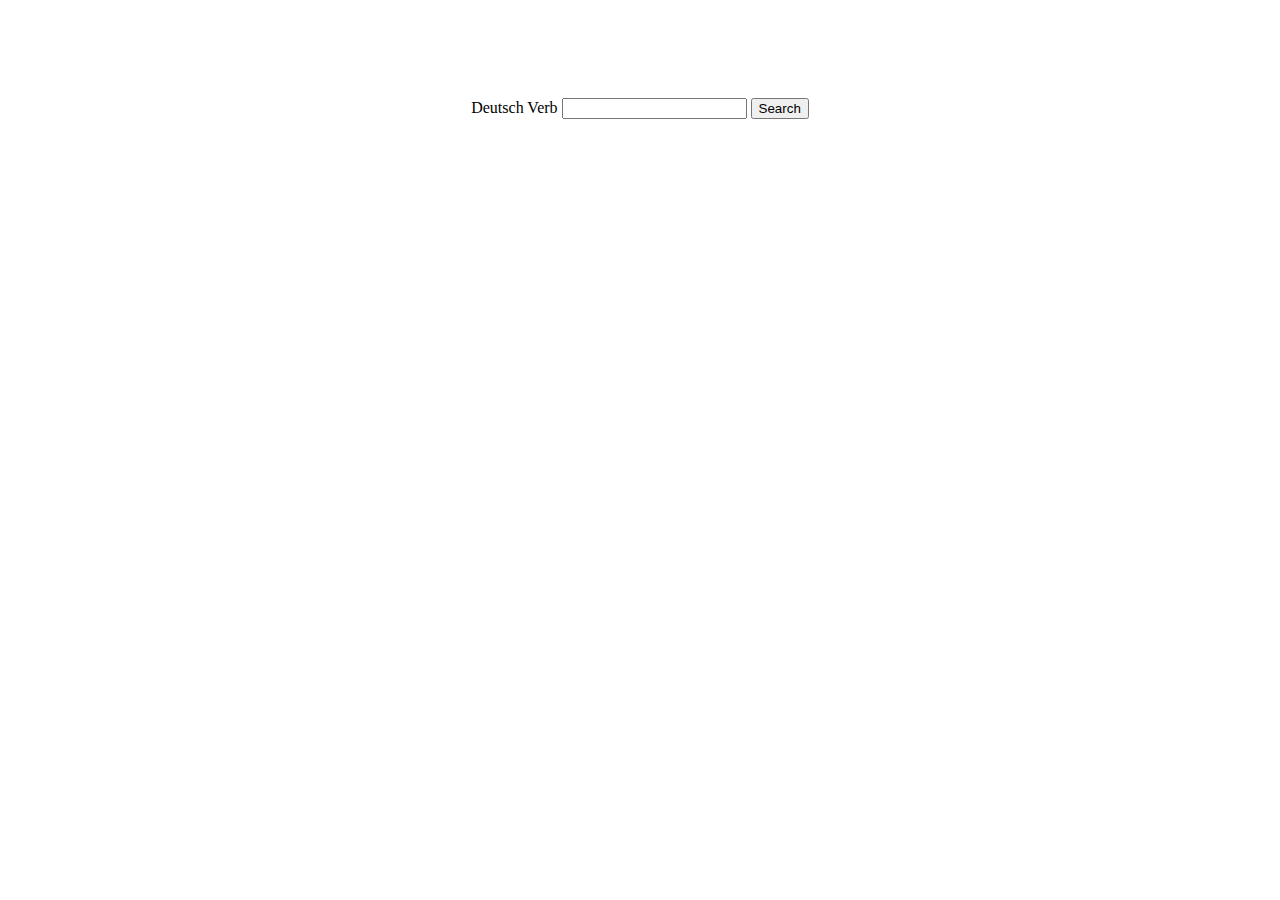
==== deutsch/index.html @ 8a2e1790 "rasp.v.1" ====
<!Doctype html> 
<html>
<head>
<meta charset="UTF-8">
	<title> Deutsch Conjugation </title>
</head>
<body>
	<br><br><br><br><br>
	<div align=center> 
	<form name="German_conj"  action = "http://api.verbix.com/conjugator/html" method="GET">
	Deutsch Verb <input type = "text" name="verb" />
  <input type ="hidden" value = "deu" name="language">
  <input type ="hidden" value = "http://tools.verbix.com/webverbix/personal/template.htm" name="tableurl">
  	<input type = "Submit" value = "Search">
	</form>
	</div>
</body>

</html>
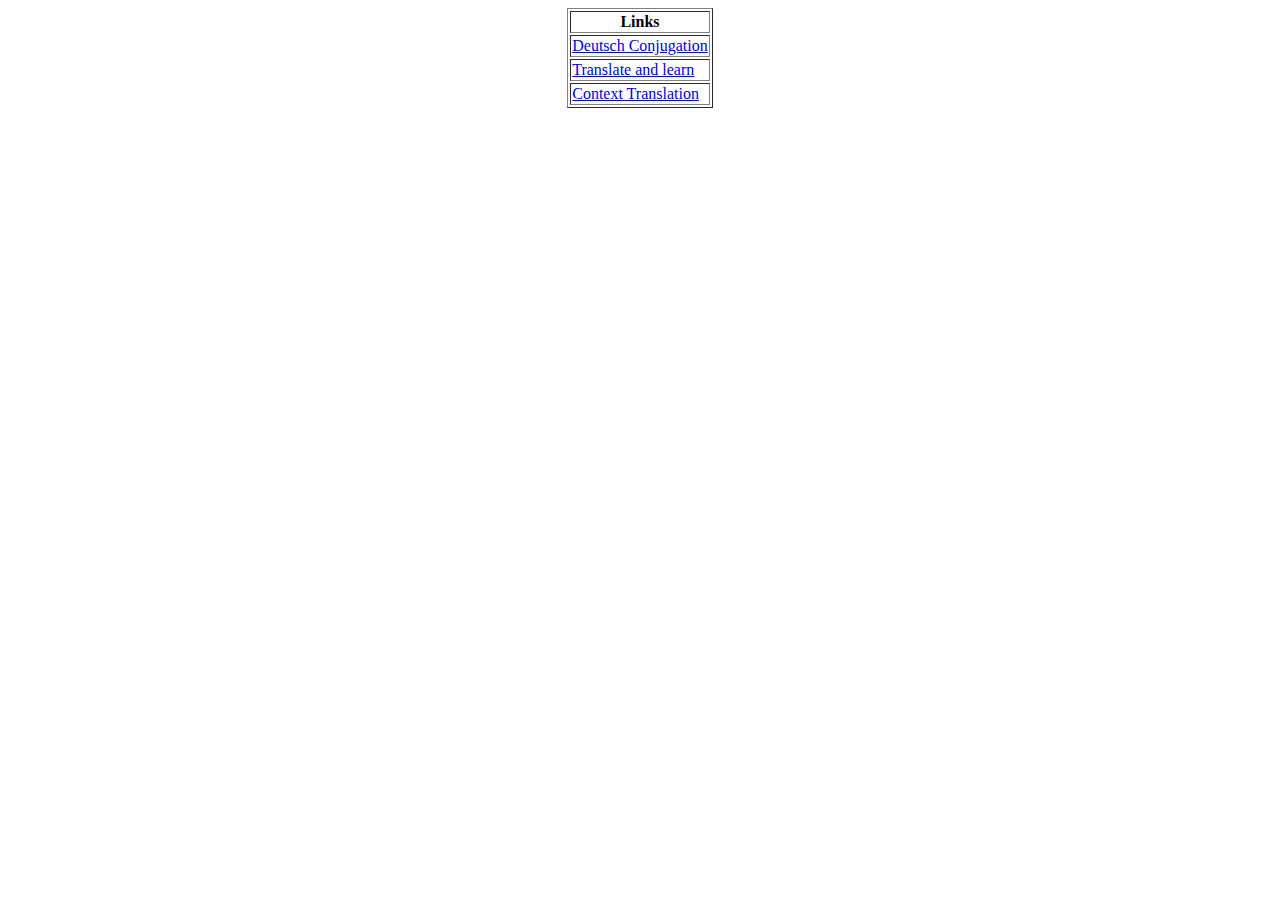
==== commit e67fabaf: "New layout" ====
--- a/deutsch/index.html
+++ b/deutsch/index.html
@@ -1,19 +1,16 @@
-<!Doctype html> 
-<html>
-<head>
-<meta charset="UTF-8">
-	<title> Deutsch Conjugation </title>
-</head>
-<body>
-	<br><br><br><br><br>
-	<div align=center> 
-	<form name="German_conj"  action = "http://api.verbix.com/conjugator/html" method="GET">
-	Deutsch Verb <input type = "text" name="verb" />
-  <input type ="hidden" value = "deu" name="language">
-  <input type ="hidden" value = "http://tools.verbix.com/webverbix/personal/template.htm" name="tableurl">
-  	<input type = "Submit" value = "Search">
-	</form>
-	</div>
-</body>
-
-</html>
+<!DOCTYPE html>
+<html>
+<head>
+	<title>The World of German learners</title>
+</head>
+<body>
+<div align="center">
+<table border="1">
+		<th>Links</th>
+		<tr><td><a href = "de_conjugate.html">Deutsch Conjugation</td></tr>
+		<tr><td><a href = "trans_deutsch.html">Translate and learn</td></tr>
+		<tr><td><a href = "trans_context.html">Context Translation</td></tr>
+</table>
+</div>
+</body>
+</html>